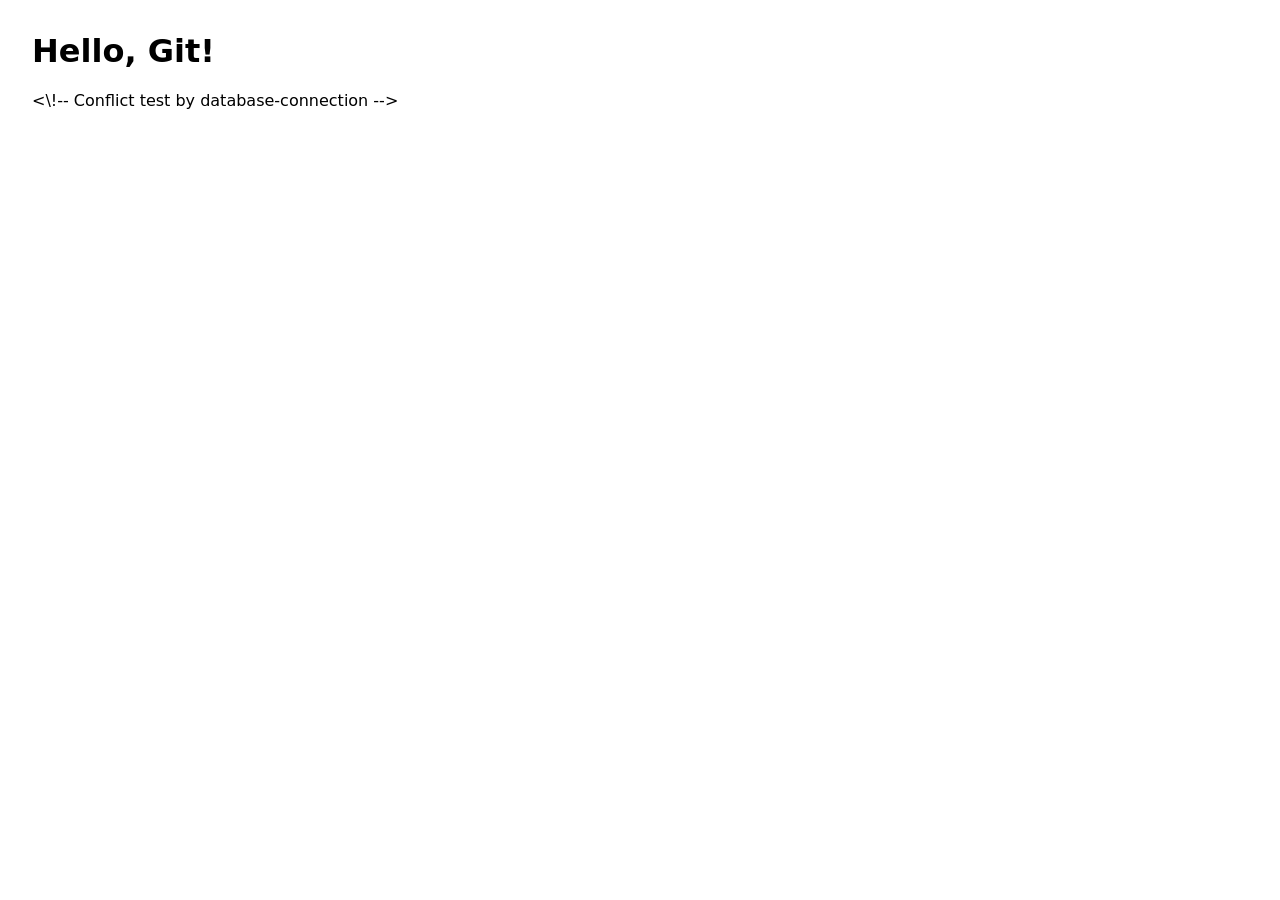
==== index.html @ d0a3f0ad "intentional conflict in index.html from database-connection" ====
<!DOCTYPE html>
<html lang="en">
<head>
  <meta charset="utf-8">
  <title>CSP451 CheckPoint 1</title>
  <link rel="stylesheet" href="style.css">
</head>
<body>
  <h1>Hello, Git!</h1>
  <script src="script.js"></script>
</body>
</html>
<\!-- Conflict test by database-connection -->
---- style.css ----
body { font-family: system-ui, Arial, sans-serif; margin: 2rem; }
h1 { font-size: 2rem; }
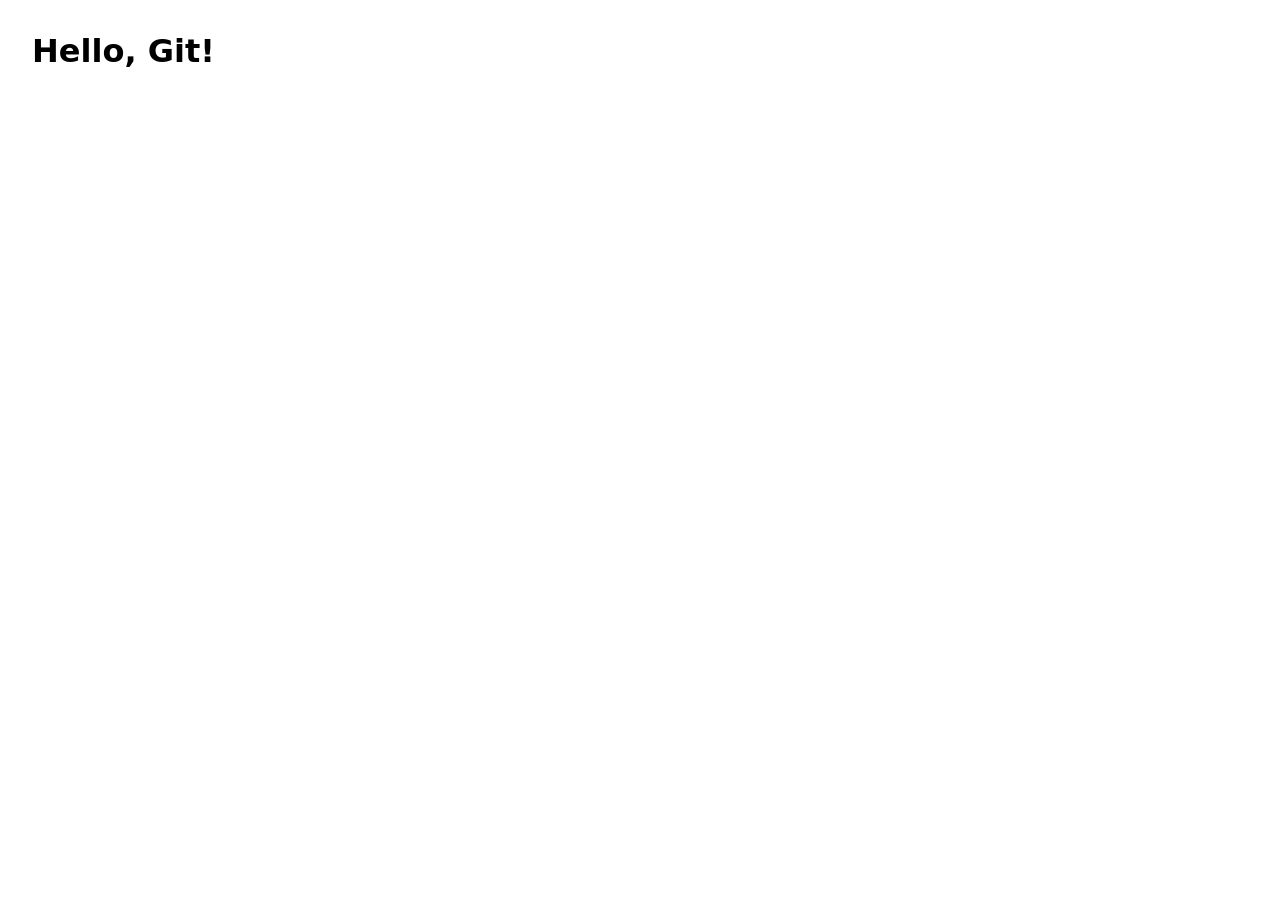
==== commit e7b74549: "intentional conflict in index.html from main" ====
--- a/index.html
+++ b/index.html
@@ -10,4 +10,4 @@
   <script src="script.js"></script>
 </body>
 </html>
-<\!-- Conflict test by database-connection -->
+<!-- Conflict test by main branch -->
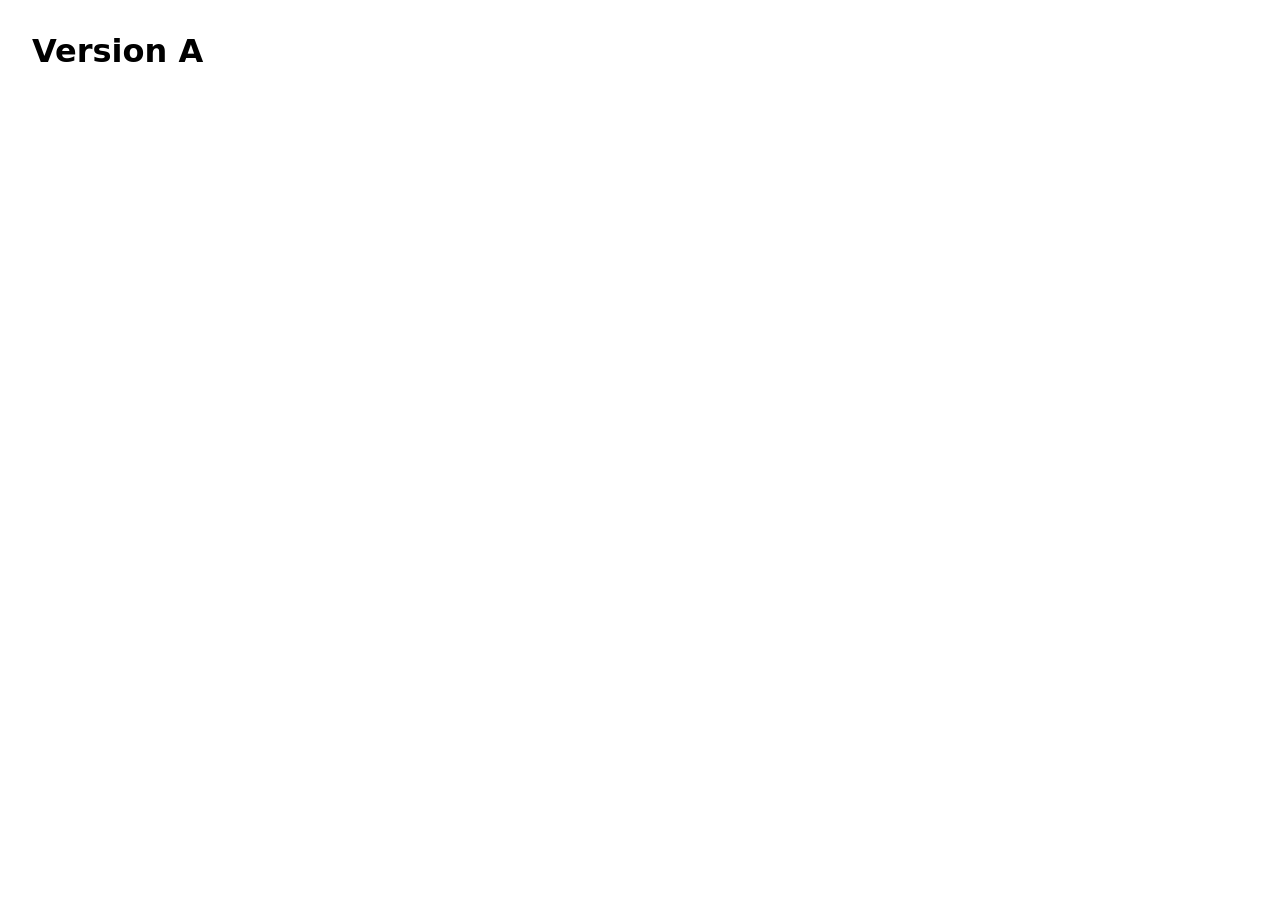
==== commit e514e219: "feat(conflict-a): heading A" ====
--- a/index.html
+++ b/index.html
@@ -6,8 +6,11 @@
   <link rel="stylesheet" href="style.css">
 </head>
 <body>
-  <h1>Hello, Git!</h1>
+  <h1>Version A</h1>
+  
+  <!-- Conflict test by main branch -->
+  <!-- Conflict test by database-connection -->
+
   <script src="script.js"></script>
 </body>
 </html>
-<!-- Conflict test by main branch -->
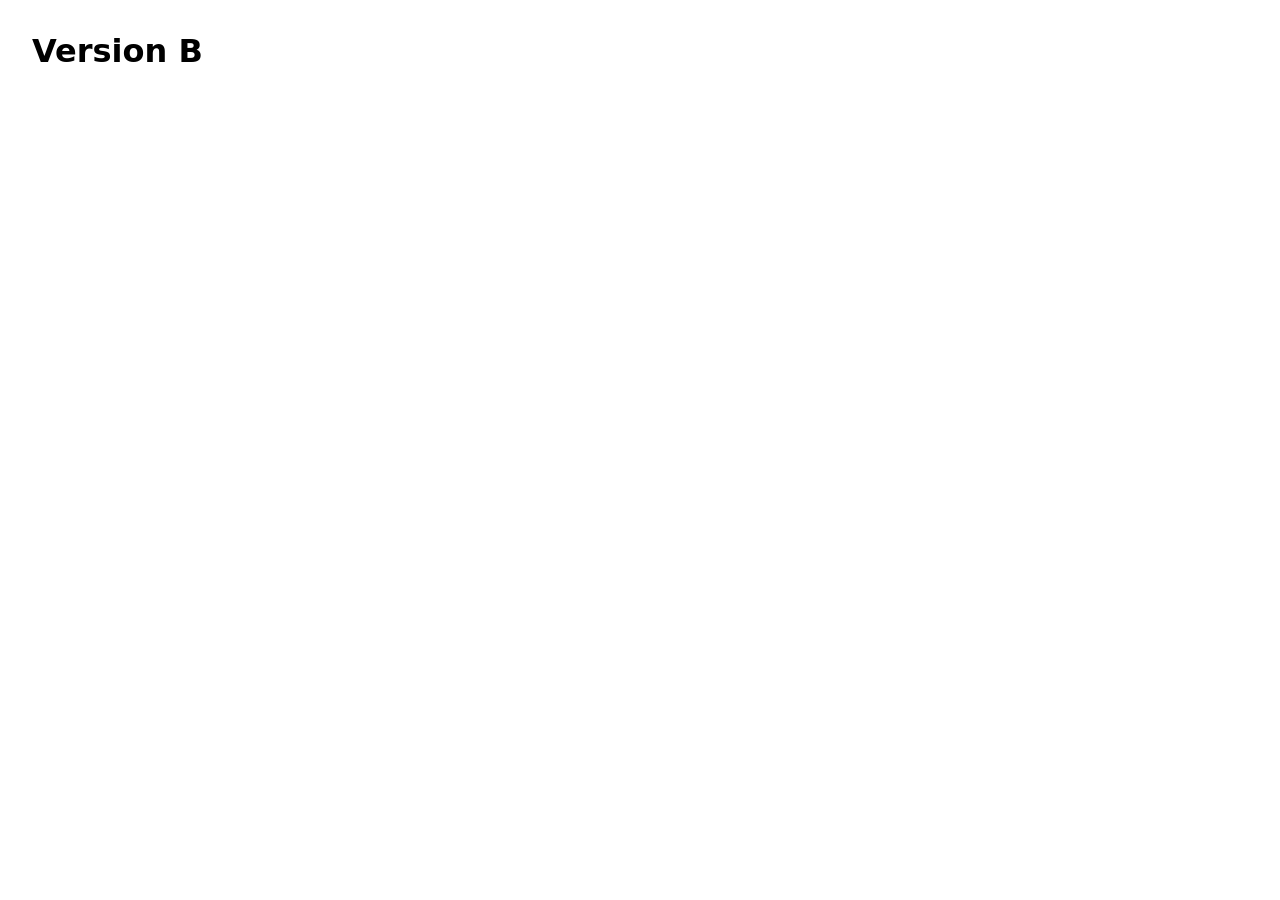
==== commit be225ee5: "feat(conflict-b): heading B" ====
--- a/index.html
+++ b/index.html
@@ -6,7 +6,7 @@
   <link rel="stylesheet" href="style.css">
 </head>
 <body>
-  <h1>Version A</h1>
+  <h1>Version B</h1>
   
   <!-- Conflict test by main branch -->
   <!-- Conflict test by database-connection -->
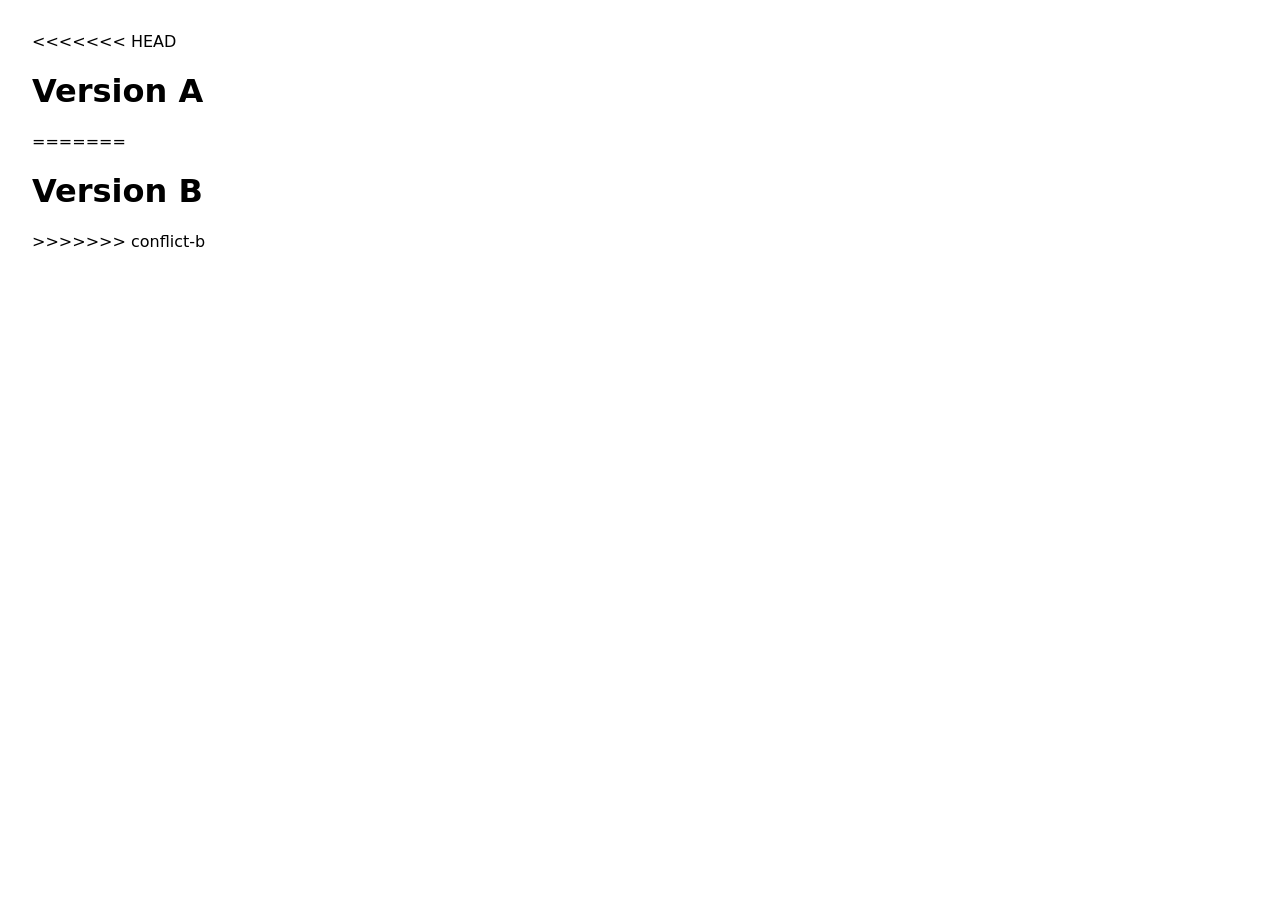
==== commit 14c54fcd: "fix(merge): resolve headline conflict by combining A and B" ====
--- a/index.html
+++ b/index.html
@@ -6,7 +6,11 @@
   <link rel="stylesheet" href="style.css">
 </head>
 <body>
+<<<<<<< HEAD
+  <h1>Version A</h1>
+=======
   <h1>Version B</h1>
+>>>>>>> conflict-b
   
   <!-- Conflict test by main branch -->
   <!-- Conflict test by database-connection -->
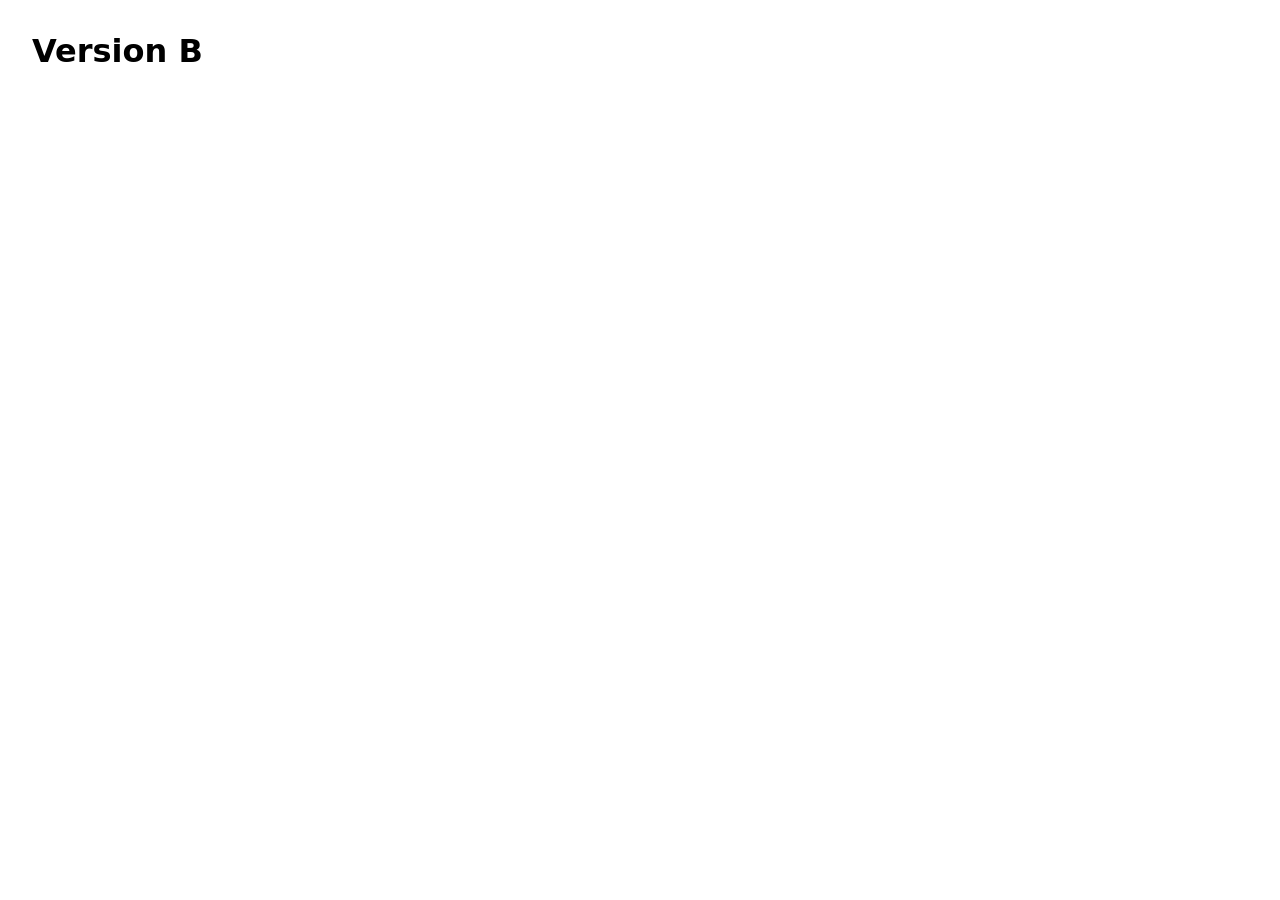
==== commit 99f3ea3e: "Merge pull request #8 from amitkumar628/conflict-b feat(conflict-b): heading B" ====
--- a/index.html
+++ b/index.html
@@ -6,11 +6,7 @@
   <link rel="stylesheet" href="style.css">
 </head>
 <body>
-<<<<<<< HEAD
-  <h1>Version A</h1>
-=======
   <h1>Version B</h1>
->>>>>>> conflict-b
   
   <!-- Conflict test by main branch -->
   <!-- Conflict test by database-connection -->
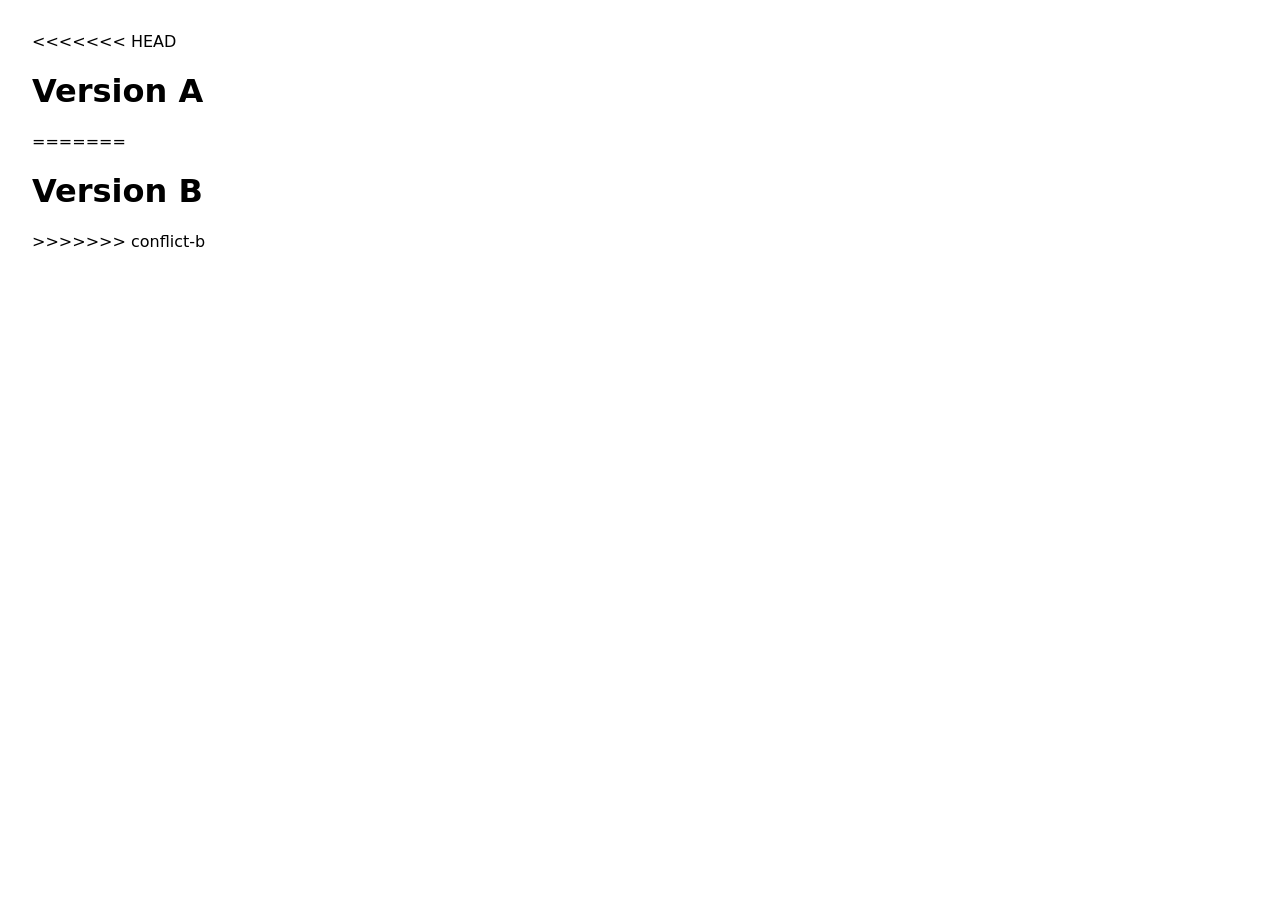
==== commit cf93c9c2: "Merge pull request #7 from amitkumar628/conflict-a feat(conflict-a): heading A" ====
--- a/index.html
+++ b/index.html
@@ -6,7 +6,11 @@
   <link rel="stylesheet" href="style.css">
 </head>
 <body>
+<<<<<<< HEAD
+  <h1>Version A</h1>
+=======
   <h1>Version B</h1>
+>>>>>>> conflict-b
   
   <!-- Conflict test by main branch -->
   <!-- Conflict test by database-connection -->
